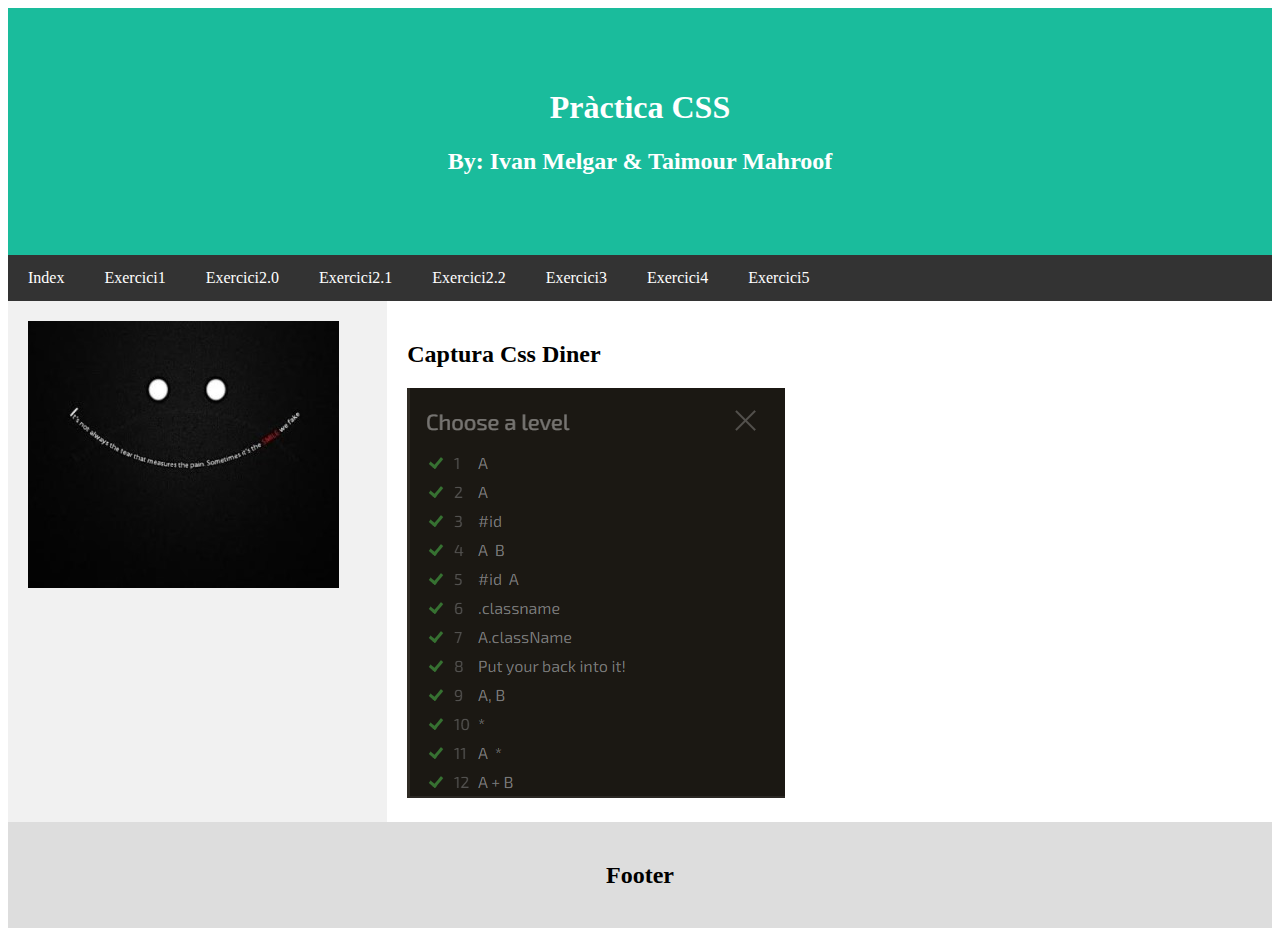
==== index.html @ 40f08873 "Add files via upload" ====
<!DOCTYPE html>
<html>
<head>
<title>Index</title>
<meta charset="UTF-8">
<meta name="viewport" content="width=device-width, initial-scale=1">
<link rel="stylesheet" href="css/index.css">

</head>
<body>

<!-- Header -->
<div class="header">
  <h1>Pràctica CSS </h1>
  <h2>By: Ivan Melgar & Taimour Mahroof
</div>

<!-- Navigation Bar -->
<div class="navbar">
  <a href="index.html">Index</a>
  <a href="Exercici1.html">Exercici1</a>
  <a href="Exercici2.html">Exercici2.0</a>
  <a href="Exercici2-1.html">Exercici2.1</a>
  <a href="Exercici2-2.html">Exercici2.2</a>
  <a href="Exercici3.html">Exercici3</a>
  <a href="Exercici4.html">Exercici4</a>
  <a href="Exercici5.html">Exercici5</a>
</div>

<!-- The flexible grid (content) -->
<div class="row">
  <div class="side">
    <img src="imatge/smile.jpg" alt="Flowers in Chania">
  </div>
  <div class="main">
    <h2>Captura Css Diner</h2>
    <img src="imatge/Capture.png" alt="Flowers in Chania">
    <br>
  </div>
</div>

<!-- Footer -->
<div class="footer">
  <h2>Footer</h2>
</div>

</body>
</html>
---- css/index.css ----
* {
  box-sizing: border-box;
}

/* Style the body */
.body {
  font-family: Arial;
  margin: 0;
}

/* Header/logo Title */
.header {
  padding: 60px;
  text-align: center;
  background: #1abc9c;
  color: white;
}

/* Style the top navigation bar */
.navbar {
  display: flex;
  background-color: #333;
}

/* Style the navigation bar links */
.navbar a {
  color: white;
  padding: 14px 20px;
  text-decoration: none;
  text-align: center;
}

/* Change color on hover */
.navbar a:hover {
  background-color: #ddd;
  color: black;
}

/* Column container */
.row {
  display: flex;
  flex-wrap: wrap;
}

/* Create two unequal columns that sits next to each other */
/* Sidebar/left column */
.side {
  flex: 30%;
  background-color: #f1f1f1;
  padding: 20px;
}

/* Main column */
.main {
  flex: 70%;
  background-color: white;
  padding: 20px;
}

/* Fake image, just for this example */
.fakeimg {
  background-color: #aaa;
  width: 100%;
  padding: 20px;
  height: 200px;
}

/* Footer */
.footer {
  padding: 20px;
  text-align: center;
  background: #ddd;
}

/* Responsive layout - when the screen is less than 700px wide, make the two columns stack on top of each other instead of next to each other */
@media screen and (max-width: 700px) {
  .row, .navbar {
    flex-direction: column;
  }
}
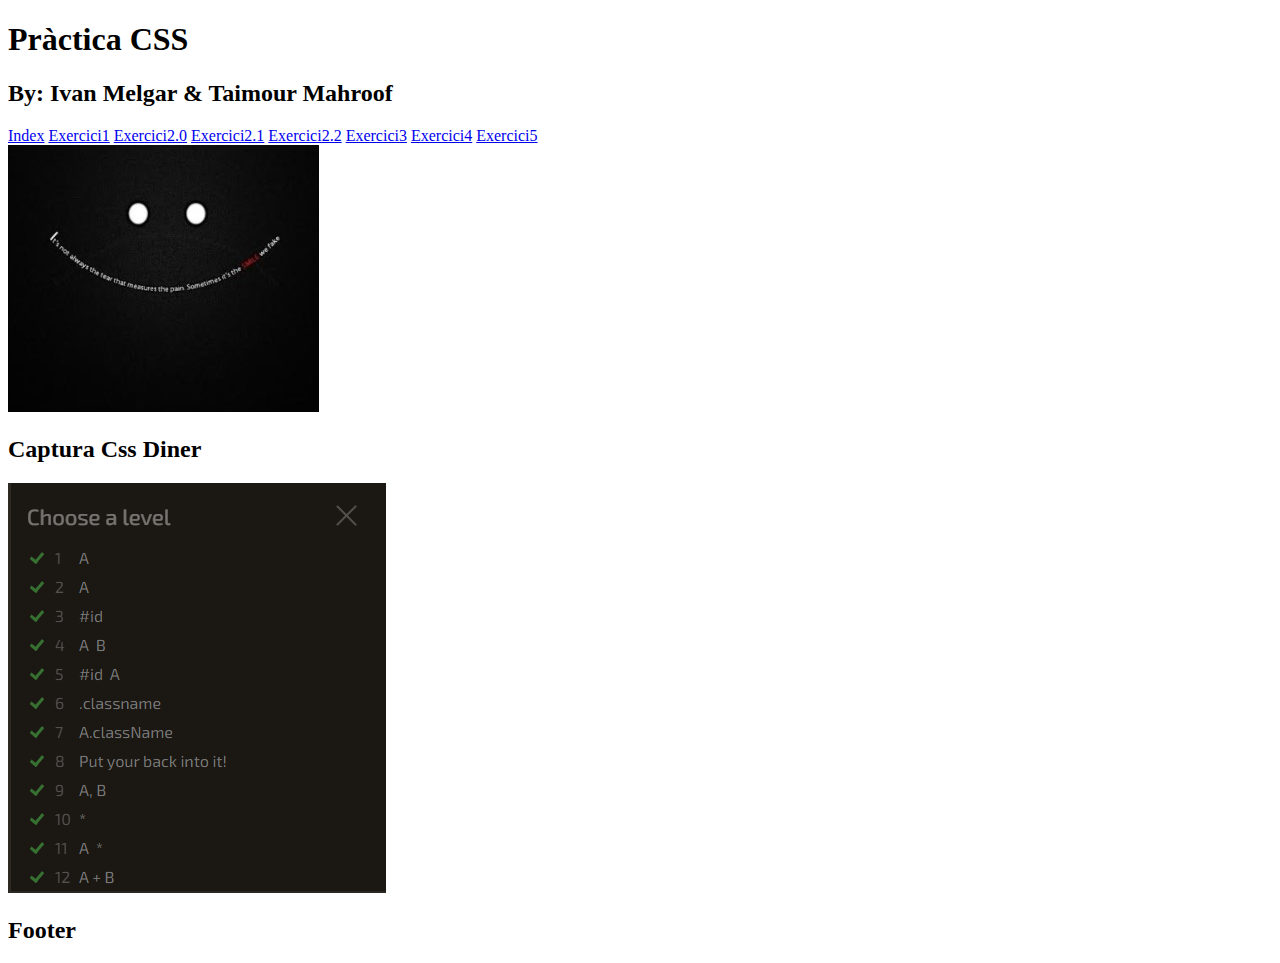
==== commit a9331ae9: "Update index.html" ====
--- a/index.html
+++ b/index.html
@@ -4,7 +4,7 @@
 <title>Index</title>
 <meta charset="UTF-8">
 <meta name="viewport" content="width=device-width, initial-scale=1">
-<link rel="stylesheet" href="css/index.css">
+<link rel="stylesheet" href="index.css">
 
 </head>
 <body>
